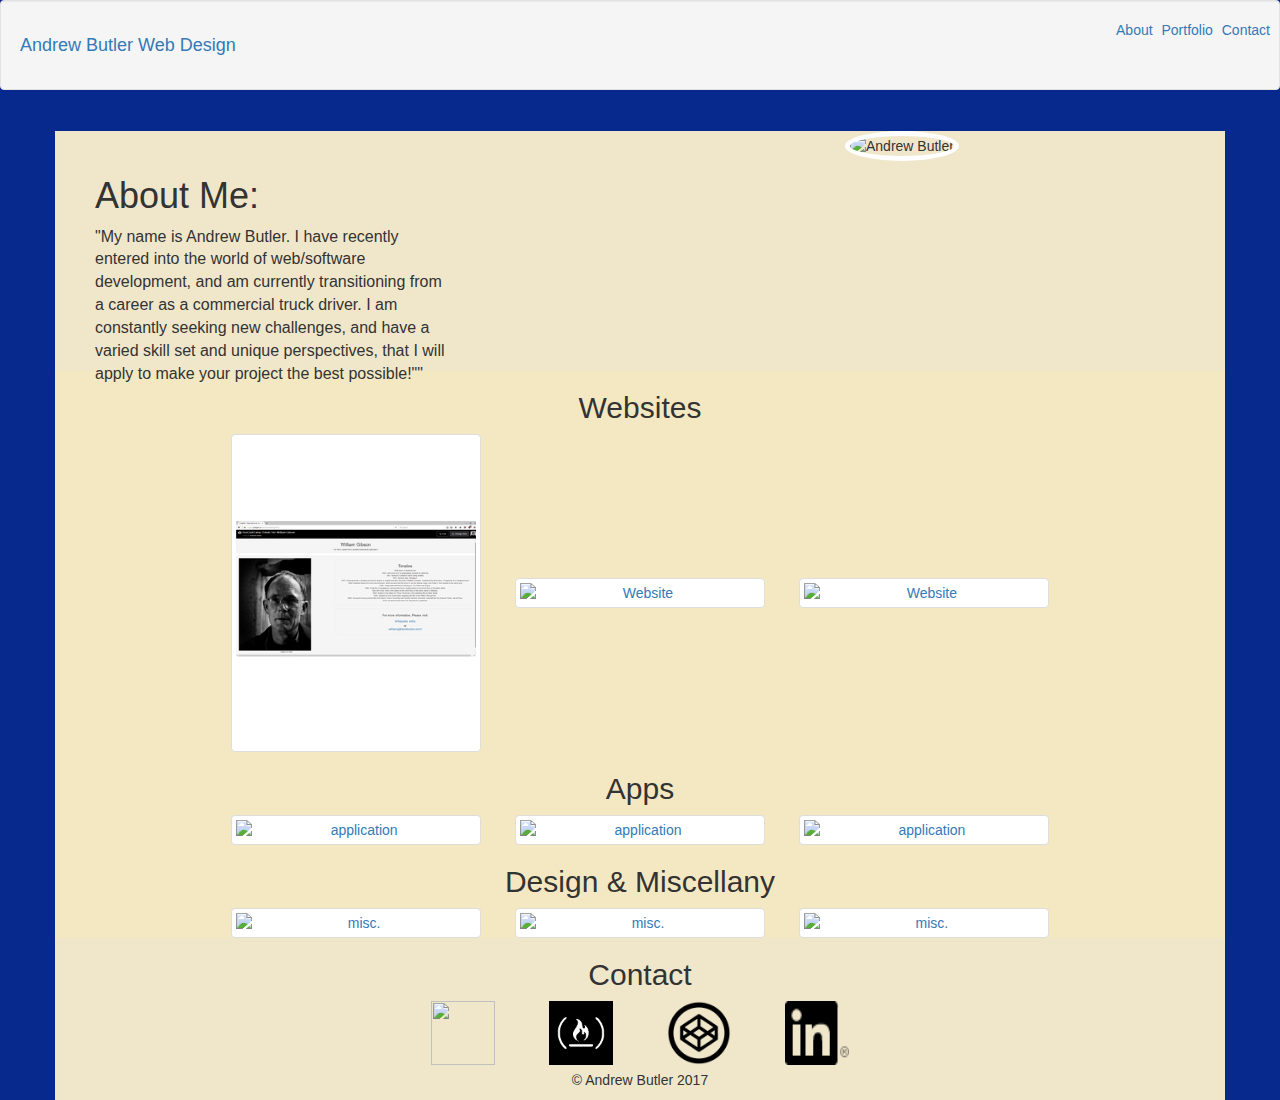
==== portfoliowebsite/index.html @ 0afa4a84 "create repo" ====
<!DOCTYPE HTML>
 <head>
    <meta charset='utf-8'>
	<meta http-equiv='X-UA-Compatible' content='IE=edge'>
    <meta name='viewport' content='width=device-width, initial-scale=1'>
	<title>Andrew Butler Design portfolio</title>
	<link href='css/bootstrap.css' rel='stylesheet'>
	<link href='portfolio.css' rel ='stylesheet'>
</head>
<body>
<div class = "navbar navbar-defualt navbar-static-top">
<div class="well container-fluid">
<a href="/" class="navbar-brand">Andrew Butler Web Design</a>
<ul class='nav navbar-nav navbar-right'> 
<a href=#about>About </a>
<a href=#portfolio>Portfolio</a>
<a href=#contact>Contact </a>
</ul>
</div>
</div>
<div class="container">
<div id="about" class="row container">
<div class="bio col-md-4">
<h1>About Me:</h1>
<p>"My name is Andrew Butler.
I have recently entered into the world
of web/software development, and am currently transitioning from
a career as a commercial truck driver.
I am constantly seeking new challenges,
and have a varied skill set and unique perspectives,
that I will apply to make your project the best possible!""</p>
</div>
<div class= "col-md-4 portrait">
<img src="image/portrait.jpg" class= "img-circle"
 alt = "Andrew Butler" width= "300px" height="auto">
</div>
</div>
<div id="portfolio" class="row container text-center">
<h2>Websites</h2>
<a href="https://codepen.io/andrbutler/full/xgVaYx/">
<img src="image/gibson-site.jpg" alt="Website" class="img-thumbnail col-md-3-offset-1" width="250px" height="auto">
</a>
<a href=#>
<img src="image/path.jpg" alt="Website" class="img-thumbnail col-md-3-offset-1" width="250px" height="auto">
</a>
<a href=#>
<img src="image/path.jpg" alt="Website" class="img-thumbnail col-md-3-offset-1" width="250px" height="auto">
</a>
<h2>Apps</h2>
<a href=#>
<img src="image/lake.jpg" alt="application" class="img-thumbnail col-md-3-offset 1" width="250px" height="auto">
</a>
<a href=#>
<img src="image/lake.jpg" alt="application" class="img-thumbnail col-md-3-offset-1" width="250px" height="auto">
</a>
<a href=#>
<img src="image/lake.jpg" alt="application" class="img-thumbnail col-md-3-offset-1" width="250px" height="auto">
</a>
<h2>Design & Miscellany</h2>
<a href=#>
<img src="image/building.jpg" alt="misc." class="img-thumbnail col-md-3-offset 1" width="250px" height="auto">
</a>
<a href=#>
<img src="image/building.jpg" alt="misc." class="img-thumbnail col-md-3-offset-1" width="250px" height="auto">
</a>
<a href=#>
<img src="image/building.jpg" alt="misc." class="img-thumbnail col-md-3-offset-1" width="250px" height="auto">
</a>
</div>
<div id="contact" class= "row container text-center">
<h2>Contact</h2>
<a href="https://github.com/andrbutler">
<img src= "image/github.png" width= "64px" height="64px">
</a>
<a href="https://www.freecodecamp.com/andrbutler">
<img src= "image/freecodecamp.png" width= "64px" height="64px" class= "col-md-2-offset-1">
</a>
<a href="https://codepen.io/andrbutler/#">
<img src= "image/codepen.png" width= "64px" height="64px" class= "col-md-2-offset-1">
</a>
<a href="https://www.linkedin.com/in/andrew-butler-112757b2">
<img src= "image/linkdin.png" width= "64px" height="64px" class= "col-md-2-offset-1">
</a>
<p>&copy; Andrew Butler 2017</p>
</div>
</div>
<script src='https://ajax.googleapis.com/ajax/libs/jquery/1.11.1/jquery.min.js'></script>
<script src='js/bootstrap.js'></script>

</body>
---- portfoliowebsite/portfolio.css ----
ul a {
	padding-right:5px;
}
.bio{
	position: relative;
	top: 25px;
	left:10px;
}
body {
	background-color: #07288d;
	background-image: url(image/fence.jpg);
	max-width:100%;
	height: auto;
}
#portfolio{
background-color: #f4e8c2;	
}
#about{
background-color: #f0e7cb;
}
#contact{
background-color: #f0e7cb;
}
.portrait{
float: right;
}
#contact img{
margin: 0 25px 5px 25px;
}
#portfolio img{
margin: 0 15px 0 15px;
opacity: 1.0;
transition: opacity 0.2s ease-in-out;
}
#portfolio img:hover{
	opacity: 0.75;
}
#about img{
	border: 5px solid #ffffff;
}
#about p{
	font-size: 16px;
}
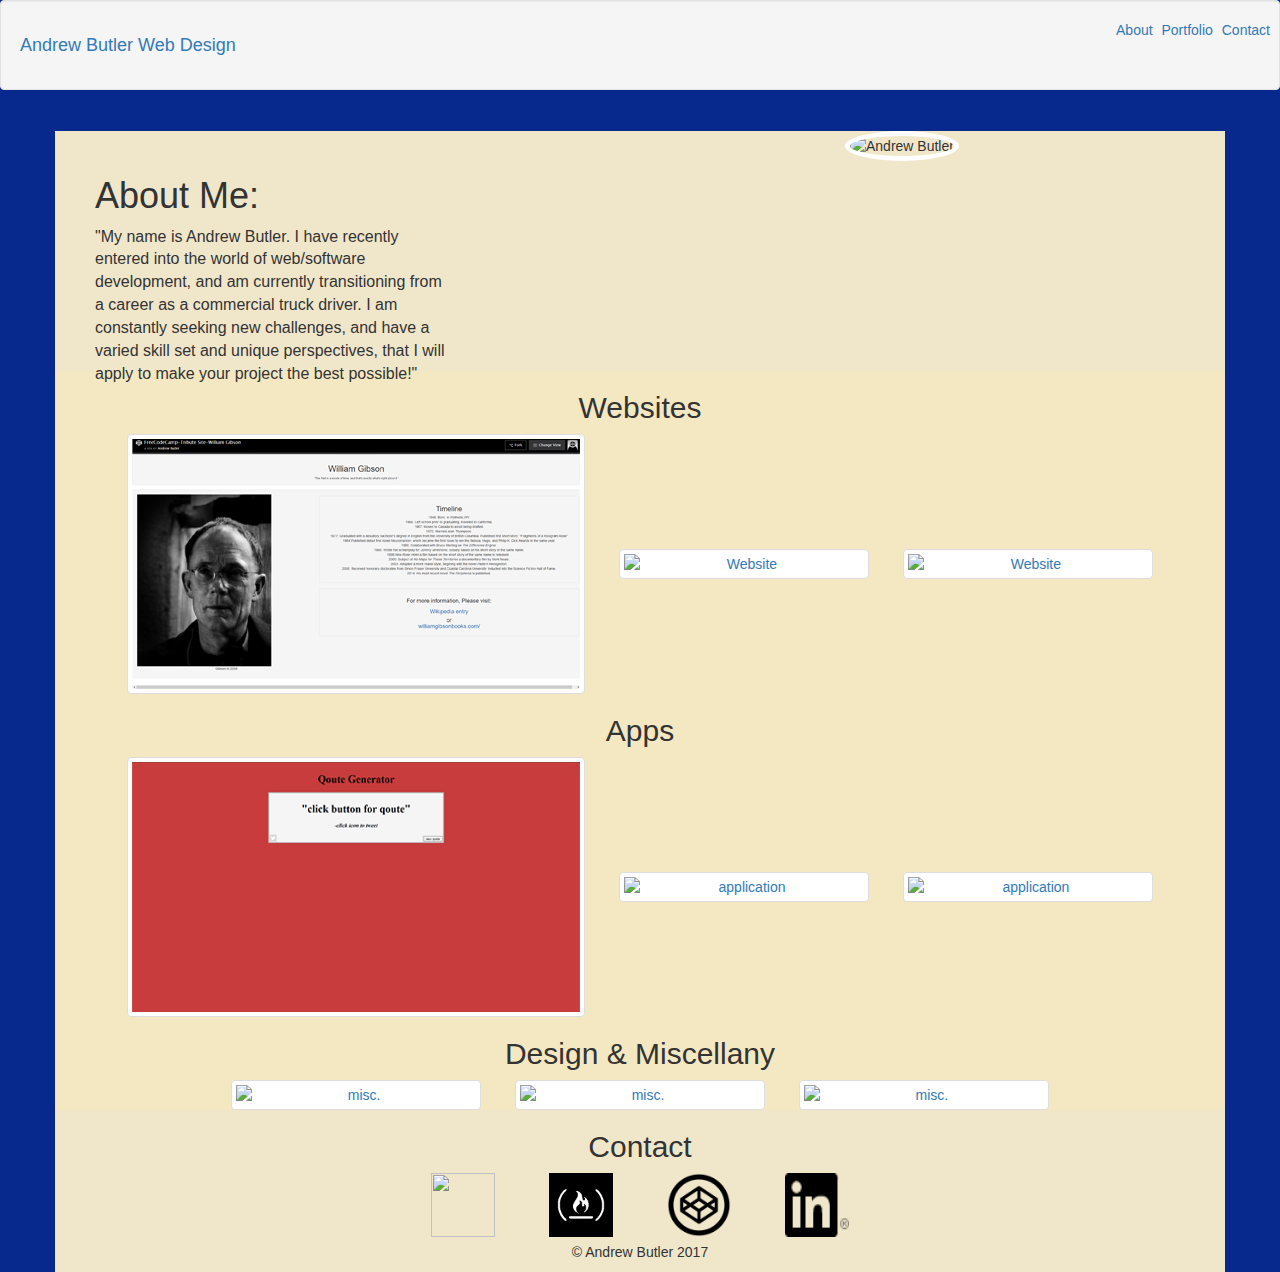
==== commit 6fee6434: "add images and update index.html" ====
--- a/portfoliowebsite/index.html
+++ b/portfoliowebsite/index.html
@@ -28,7 +28,7 @@
 a career as a commercial truck driver.
 I am constantly seeking new challenges,
 and have a varied skill set and unique perspectives,
-that I will apply to make your project the best possible!""</p>
+that I will apply to make your project the best possible!"</p>
 </div>
 <div class= "col-md-4 portrait">
 <img src="image/portrait.jpg" class= "img-circle"
@@ -38,7 +38,7 @@
 <div id="portfolio" class="row container text-center">
 <h2>Websites</h2>
 <a href="https://codepen.io/andrbutler/full/xgVaYx/">
-<img src="image/gibson-site.jpg" alt="Website" class="img-thumbnail col-md-3-offset-1" width="250px" height="auto">
+<img src="image/gibson-site.jpg" alt="William gibson tribute site" class="img-thumbnail col-md-3-offset-1" width="auto" height="250px">
 </a>
 <a href=#>
 <img src="image/path.jpg" alt="Website" class="img-thumbnail col-md-3-offset-1" width="250px" height="auto">
@@ -47,8 +47,8 @@
 <img src="image/path.jpg" alt="Website" class="img-thumbnail col-md-3-offset-1" width="250px" height="auto">
 </a>
 <h2>Apps</h2>
-<a href=#>
-<img src="image/lake.jpg" alt="application" class="img-thumbnail col-md-3-offset 1" width="250px" height="auto">
+<a href="https://codepen.io/andrbutler/full/pRZWxw">
+<img src="image/Qoute Machine.jpg" alt="Random Qoute Generator" class="img-thumbnail col-md-3-offset 1" width="auto" height="250px">
 </a>
 <a href=#>
 <img src="image/lake.jpg" alt="application" class="img-thumbnail col-md-3-offset-1" width="250px" height="auto">
